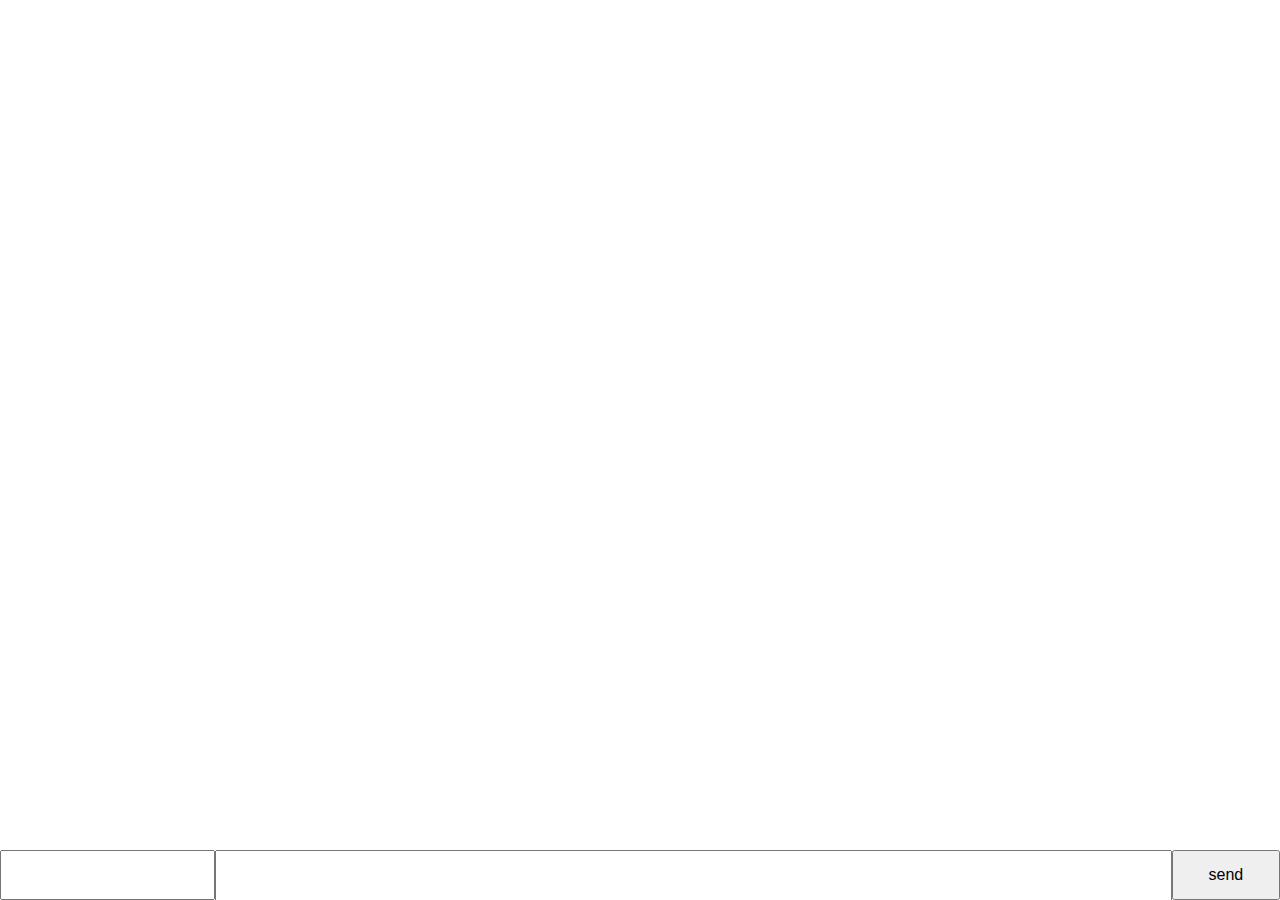
==== index.html @ e798983e "Add files via upload" ====
<!DOCTYPE html>
<html lang="en">
<head>
    <meta charset="UTF-8">
    <meta http-equiv="X-UA-Compatible" content="IE=edge">
    <meta name="viewport" content="width=device-width, initial-scale=1.0">
    <title>Document</title>
</head>
<body>
    <style>
        body {
            margin: 0;
            overflow-x: hidden;
            font-family: system-ui, -apple-system, BlinkMacSystemFont, 'Segoe UI', Roboto, Oxygen, Ubuntu, Cantarell, 'Open Sans', 'Helvetica Neue', sans-serif;
        }

        h2 {
            margin: 0;
        }

        .wrapper {
            position: absolute;
            left: 0;
            top: 0;
            width: 100%;
            height: 100%;
            display: flex;
            justify-content: flex-start;
        }

        .message {
            padding: 10px;
            height: max-content;
            width: max-content;
            min-width: 10rem;
            border: 1px solid rgba(128, 128, 128, 0.5);
            display: flex;
            flex-direction: column;
            align-items: flex-start;
            justify-content: flex-start;
            margin-bottom: 10px;
        }

        .message_content::marker {
            color: transparent;
        }

        .form {
            position: fixed;
            bottom: 0;
            left: 0;
            width: 100%;
            height: 50px;
            display: flex;
        }

        .input {
            height: 100%;
            width: 90%;
            font-size: 100%;
            flex-grow: 1;
        }

        .pseudo {
            font-size: 100%;
        }

        .pseudo_title {
            border-bottom: 1px solid rgba(128, 128, 128, 0.5);
            font-size: 1em;
            font-weight: 500;
        }

        .send {
            cursor: pointer;
            font-size: 100%;
            width: 10%;
            height: 100%;
        }
    </style>

    <div class="wrapper">
        <ul id="messages"></ul>
        <div class="form">
            <input type="text" class="pseudo">
            <input type="text" class="input">
            <button class="send">send</button>
        </div>
    </div>
    <script src="https://cdn.socket.io/4.5.4/socket.io.min.js"></script>
    <script>
        let socket = io()

        let send = document.querySelector(".send")
        let input = document.querySelector(".input")
        let messages = document.querySelector("#messages")
        let pseudo = document.querySelector(".pseudo")

        send.addEventListener('click', (e) => {
            e.preventDefault();

            if (input.value && pseudo.value) {
                socket.emit('chat message', {input: input.value, pseudo: pseudo.value});
                input.value = '';
            }
        })

        socket.on('chat message', (data) => {

            let message = document.createElement('div');
            message.className = "message"

            let messageContent = document.createElement('li')
            messageContent.className = 'message_content'
            messageContent.textContent = data.input

            let pseudo = document.createElement('p')
            pseudo.className = "pseudo_title"
            pseudo.textContent = data.pseudo

            messages.appendChild(message)
            message.appendChild(pseudo)
            message.appendChild(messageContent)
            window.scrollTo(0, document.body.scrollHeight)
        })

        socket.on('disconnect', () => {
            console.log(pseudo.value, "disconnect")
        })
    </script>
</body>
</html>
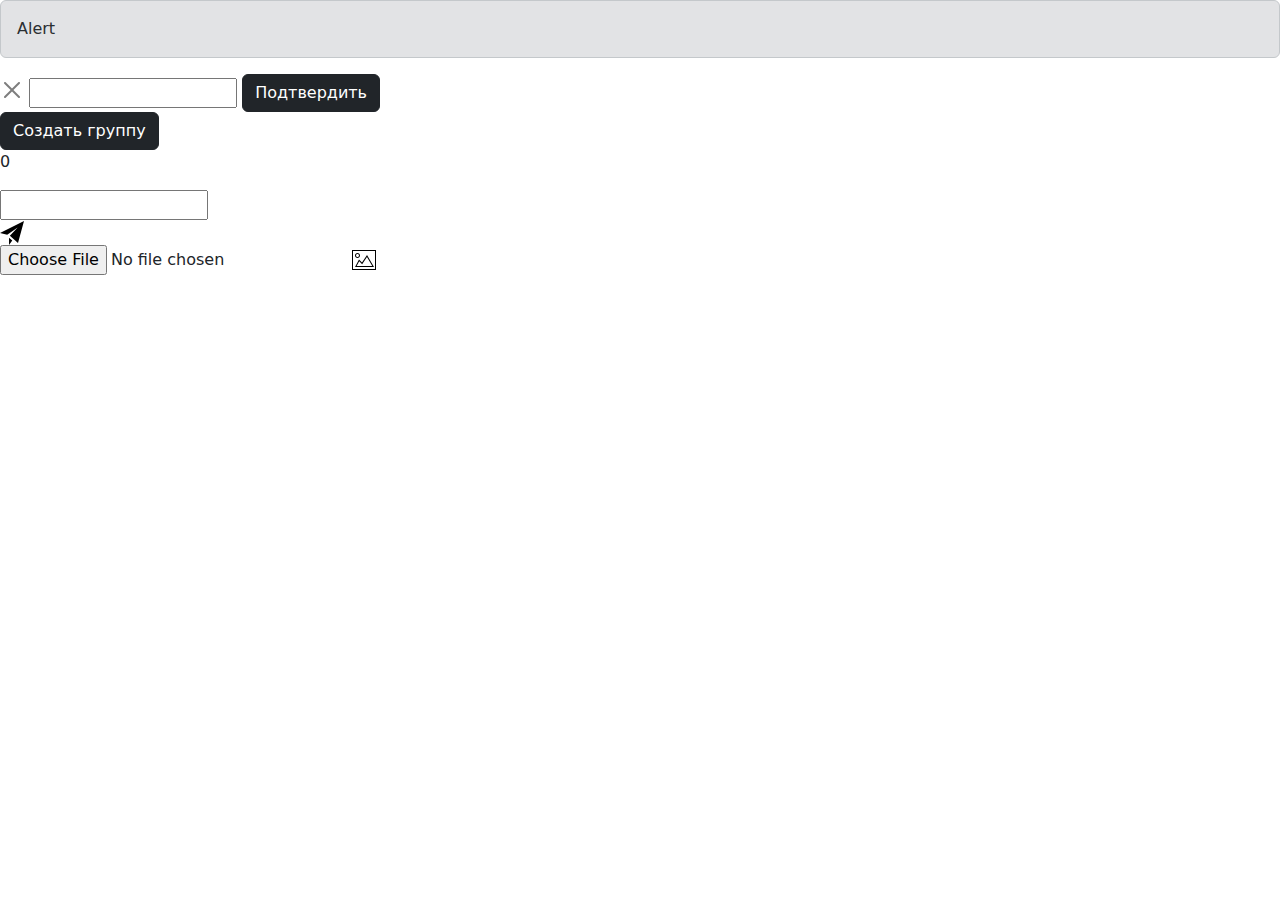
==== commit 2a517012: "Add files via upload" ====
--- a/index.html
+++ b/index.html
@@ -1,132 +1,54 @@
 <!DOCTYPE html>
 <html lang="en">
-<head>
-    <meta charset="UTF-8">
-    <meta http-equiv="X-UA-Compatible" content="IE=edge">
-    <meta name="viewport" content="width=device-width, initial-scale=1.0">
+  <head>
+    <link rel="stylesheet" href="https://cdn.jsdelivr.net/npm/bootstrap@5.3.0-alpha3/dist/css/bootstrap.min.css">
+    <link rel="stylesheet" href="./css/style.css" />
+    <meta charset="UTF-8" />
+    <meta http-equiv="X-UA-Compatible" content="IE=edge" />
+    <meta name="viewport" content="width=device-width, initial-scale=1.0" />
     <title>Document</title>
-</head>
-<body>
-    <style>
-        body {
-            margin: 0;
-            overflow-x: hidden;
-            font-family: system-ui, -apple-system, BlinkMacSystemFont, 'Segoe UI', Roboto, Oxygen, Ubuntu, Cantarell, 'Open Sans', 'Helvetica Neue', sans-serif;
-        }
+  </head>
+  <body>
+    <div class="wrapper">
+      <div class="alert alert-secondary">Alert</div>
+      <div class="create_room_table">
+        <button type="button" class="btn-close" aria-label="Close"></button>
+        <input type="text" id="room_name_input">
+        <button type="button" class="btn btn-dark" id="create_room_btn">Подтвердить</button>
+      </div>
 
-        h2 {
-            margin: 0;
-        }
-
-        .wrapper {
-            position: absolute;
-            left: 0;
-            top: 0;
-            width: 100%;
-            height: 100%;
-            display: flex;
-            justify-content: flex-start;
-        }
-
-        .message {
-            padding: 10px;
-            height: max-content;
-            width: max-content;
-            min-width: 10rem;
-            border: 1px solid rgba(128, 128, 128, 0.5);
-            display: flex;
-            flex-direction: column;
-            align-items: flex-start;
-            justify-content: flex-start;
-            margin-bottom: 10px;
-        }
-
-        .message_content::marker {
-            color: transparent;
-        }
-
-        .form {
-            position: fixed;
-            bottom: 0;
-            left: 0;
-            width: 100%;
-            height: 50px;
-            display: flex;
-        }
-
-        .input {
-            height: 100%;
-            width: 90%;
-            font-size: 100%;
-            flex-grow: 1;
-        }
-
-        .pseudo {
-            font-size: 100%;
-        }
-
-        .pseudo_title {
-            border-bottom: 1px solid rgba(128, 128, 128, 0.5);
-            font-size: 1em;
-            font-weight: 500;
-        }
-
-        .send {
-            cursor: pointer;
-            font-size: 100%;
-            width: 10%;
-            height: 100%;
-        }
-    </style>
-
-    <div class="wrapper">
-        <ul id="messages"></ul>
+      <div class="top_window">
+        <button type="button" class="btn btn-dark" id="create_room">Создать группу</button>
+        <div class="online">
+          <div class="online_indicator"></div>
+          <p class="online_amount">0</p>
+        </div>
+      </div>
+      <ul id="messages"></ul>
+      <div class="message_side">
+        <div class="inputing"></div>
         <div class="form">
-            <input type="text" class="pseudo">
-            <input type="text" class="input">
-            <button class="send">send</button>
+          <input type="text" class="input" />
+          <div class="send">
+            <svg
+              xmlns="http://www.w3.org/2000/svg"
+              width="24"
+              height="24"
+              viewBox="0 0 24 24"
+            >
+              <path
+                d="M24 0l-6 22-8.129-7.239 7.802-8.234-10.458 7.227-7.215-1.754 24-12zm-15 16.668v7.332l3.258-4.431-3.258-2.901z"
+              />
+            </svg>
+          </div>
+          <div class="image_send">
+            <input type="file" accept="image/png, image/jpeg" class="image_input">
+            <svg class="image_send_svg" width="24" height="24" xmlns="http://www.w3.org/2000/svg" fill-rule="evenodd" clip-rule="evenodd"><path d="M24 22h-24v-20h24v20zm-1-19h-22v18h22v-18zm-1 16h-19l4-7.492 3 3.048 5.013-7.556 6.987 12zm-11.848-2.865l-2.91-2.956-2.574 4.821h15.593l-5.303-9.108-4.806 7.243zm-4.652-11.135c1.38 0 2.5 1.12 2.5 2.5s-1.12 2.5-2.5 2.5-2.5-1.12-2.5-2.5 1.12-2.5 2.5-2.5zm0 1c.828 0 1.5.672 1.5 1.5s-.672 1.5-1.5 1.5-1.5-.672-1.5-1.5.672-1.5 1.5-1.5z"/></svg>
+          </div>
         </div>
+      </div>
     </div>
     <script src="https://cdn.socket.io/4.5.4/socket.io.min.js"></script>
-    <script>
-        let socket = io()
-
-        let send = document.querySelector(".send")
-        let input = document.querySelector(".input")
-        let messages = document.querySelector("#messages")
-        let pseudo = document.querySelector(".pseudo")
-
-        send.addEventListener('click', (e) => {
-            e.preventDefault();
-
-            if (input.value && pseudo.value) {
-                socket.emit('chat message', {input: input.value, pseudo: pseudo.value});
-                input.value = '';
-            }
-        })
-
-        socket.on('chat message', (data) => {
-
-            let message = document.createElement('div');
-            message.className = "message"
-
-            let messageContent = document.createElement('li')
-            messageContent.className = 'message_content'
-            messageContent.textContent = data.input
-
-            let pseudo = document.createElement('p')
-            pseudo.className = "pseudo_title"
-            pseudo.textContent = data.pseudo
-
-            messages.appendChild(message)
-            message.appendChild(pseudo)
-            message.appendChild(messageContent)
-            window.scrollTo(0, document.body.scrollHeight)
-        })
-
-        socket.on('disconnect', () => {
-            console.log(pseudo.value, "disconnect")
-        })
-    </script>
-</body>
+    <script src="./js/client.js"></script>
+  </body>
 </html>
